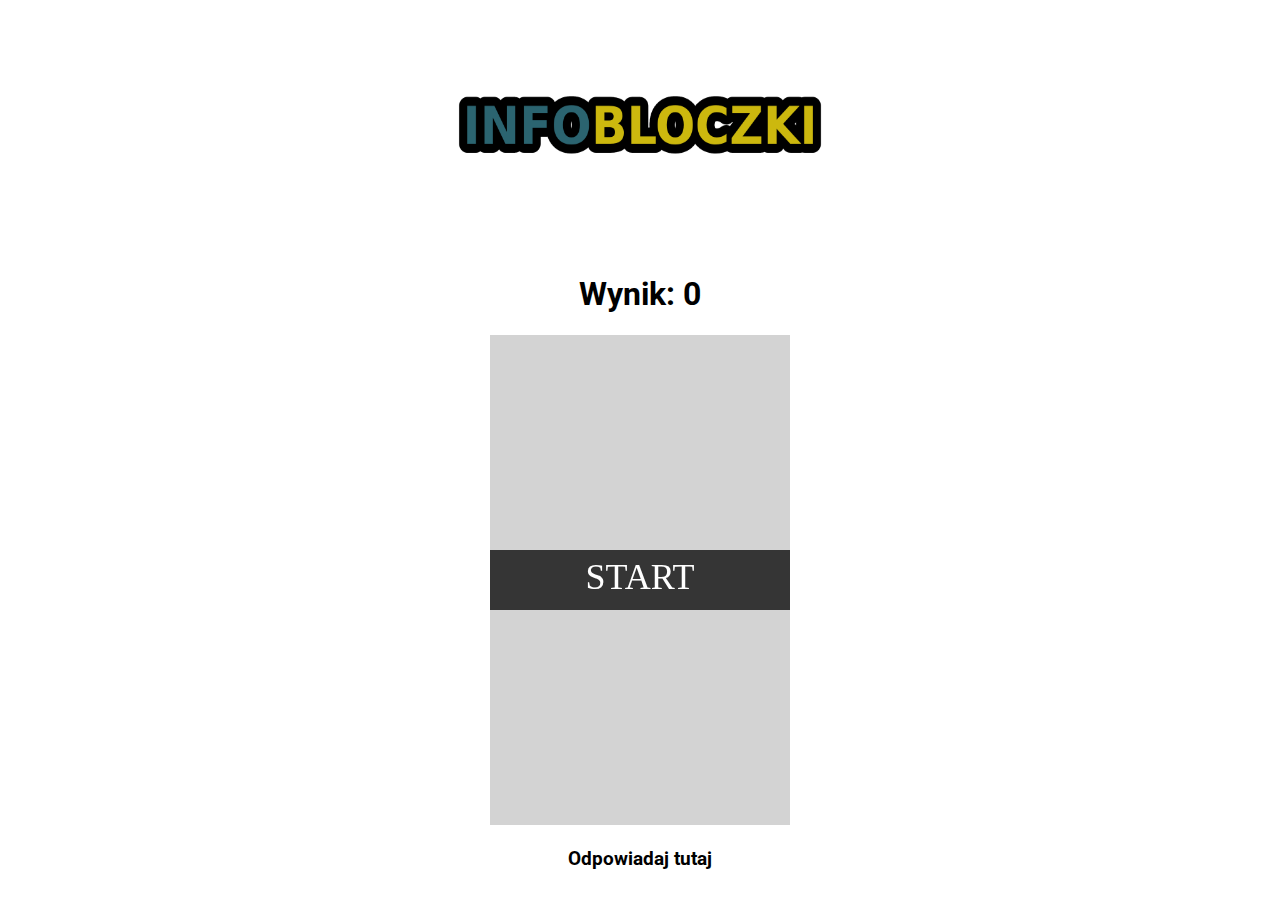
==== InfoBloczki/index.html @ 51bfd6fa "Infobloczki" ====
<!DOCTYPE html>
<html lang="en" dir="ltr">
    <head>
        <meta charset="utf-8">
        <title>InfoBloczki</title>
        <link rel="stylesheet" href="style.css">
    </head>
    <body>
        <img width="400" height="250" src="logo.png" alt="Logo"><br>
        <h1 id="score">Wynik: 0</h1>
        <canvas width="300" height="490"></canvas>
        <script src="script.js"></script>
        <h3>Odpowiadaj tutaj</h3>
        <div id="questionbox" hidden="true">
            <h4 id="question">Pytanie</h4>
            <button id="a">A. </button>
            <button id="b">B. </button>
            <button id="c">C. </button>
            <button id="d">D. </button>
        </div>
    </body>
</html>
---- InfoBloczki/style.css ----
@import url('https://fonts.googleapis.com/css2?family=Roboto:ital,wght@0,100..900;1,100..900&display=swap');

body {
    margin: 0;
    padding: 0;
    font-family: "Roboto", sans-serif;
    text-align: center;
}

canvas {
    background-color: lightgray;
}
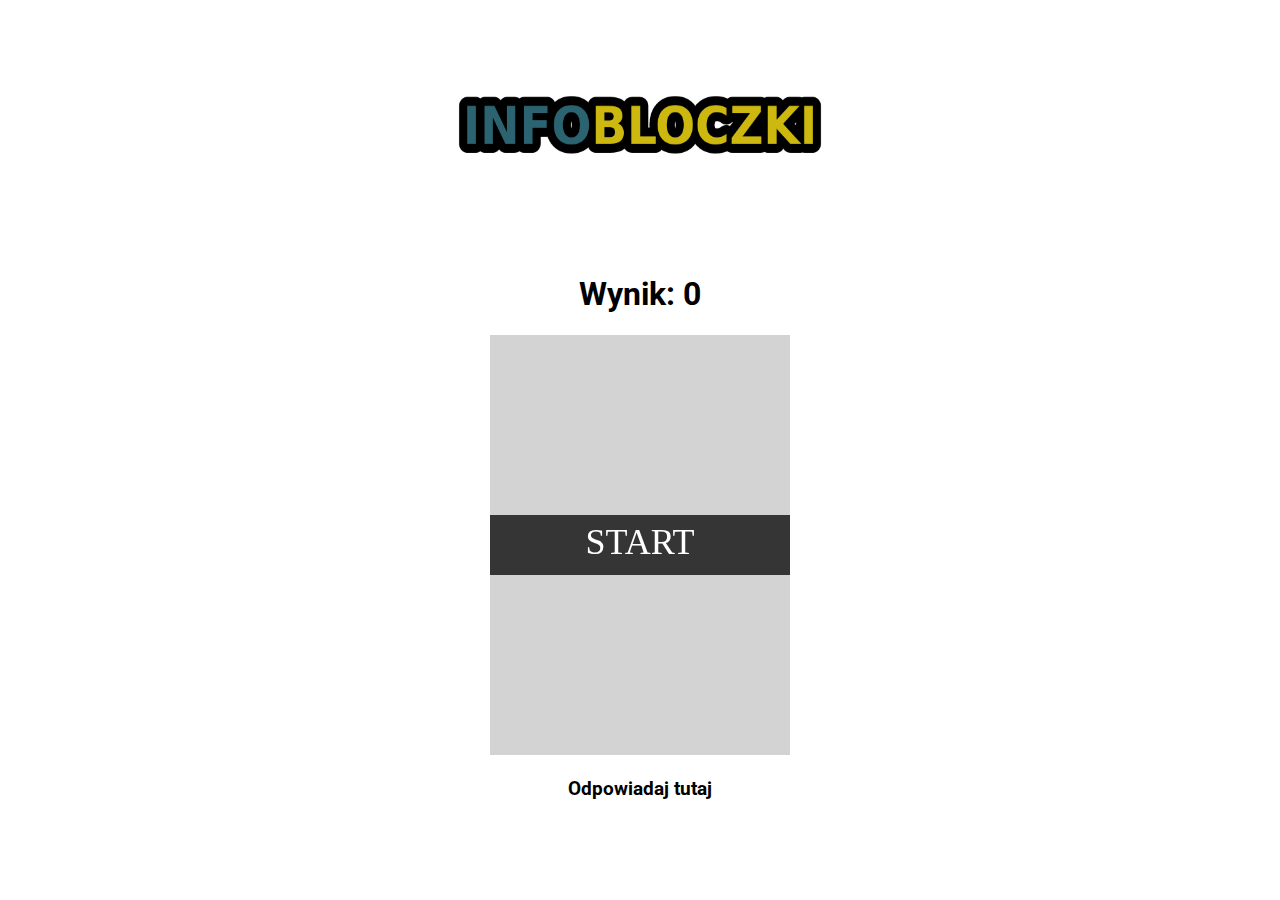
==== commit 223cf576: "Update index.html" ====
--- a/InfoBloczki/index.html
+++ b/InfoBloczki/index.html
@@ -8,7 +8,7 @@
     <body>
         <img width="400" height="250" src="logo.png" alt="Logo"><br>
         <h1 id="score">Wynik: 0</h1>
-        <canvas width="300" height="490"></canvas>
+        <canvas width="300" height="420"></canvas>
         <script src="script.js"></script>
         <h3>Odpowiadaj tutaj</h3>
         <div id="questionbox" hidden="true">
@@ -19,4 +19,4 @@
             <button id="d">D. </button>
         </div>
     </body>
-</html>+</html>
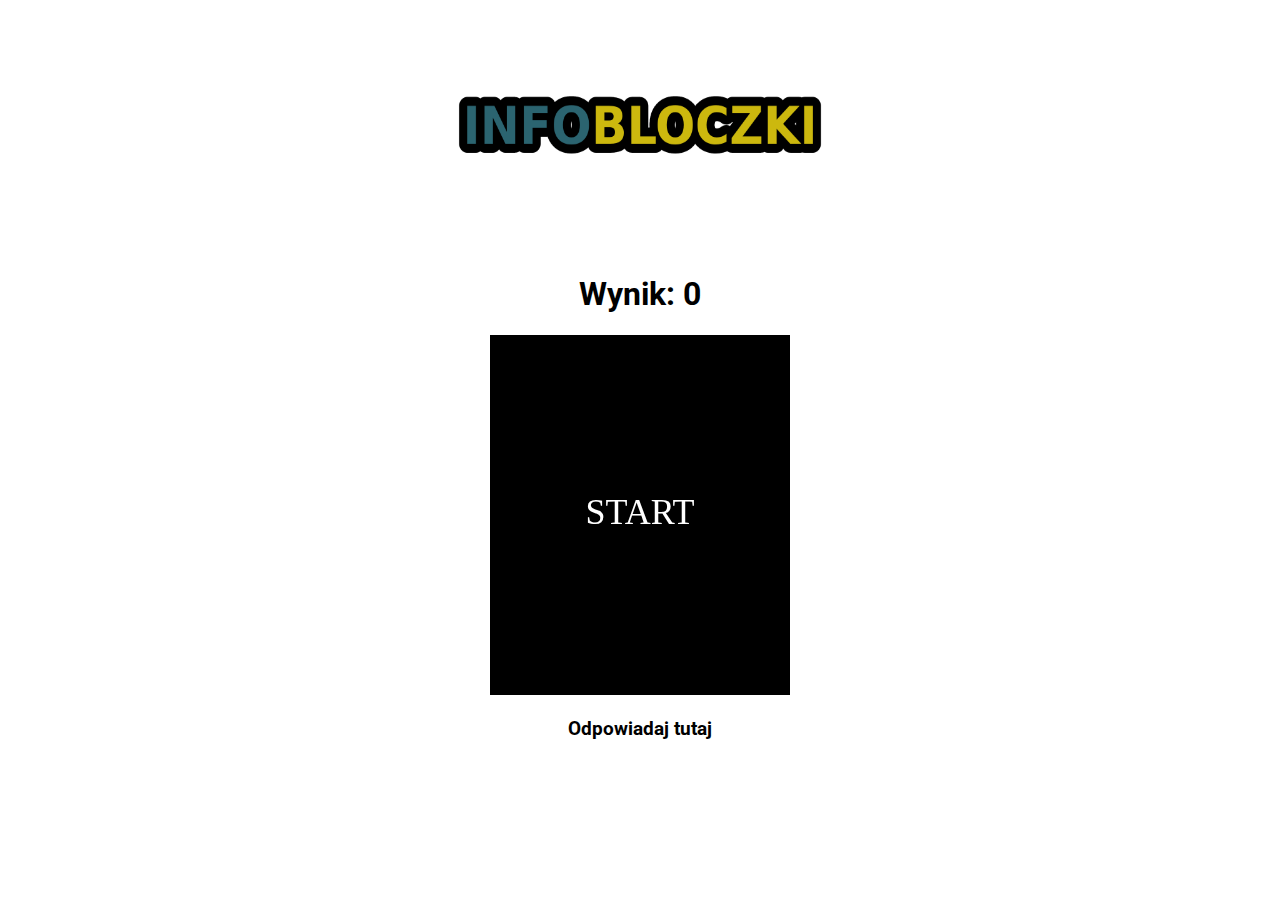
==== commit d0ac7d42: "Update index.html" ====
--- a/InfoBloczki/index.html
+++ b/InfoBloczki/index.html
@@ -8,7 +8,7 @@
     <body>
         <img width="400" height="250" src="logo.png" alt="Logo"><br>
         <h1 id="score">Wynik: 0</h1>
-        <canvas width="300" height="420"></canvas>
+        <canvas width="300" height="360"></canvas>
         <script src="script.js"></script>
         <h3>Odpowiadaj tutaj</h3>
         <div id="questionbox" hidden="true">
--- a/InfoBloczki/style.css
+++ b/InfoBloczki/style.css
@@ -8,5 +8,5 @@
 }
 
 canvas {
-    background-color: lightgray;
-}+    background-color: black;
+}
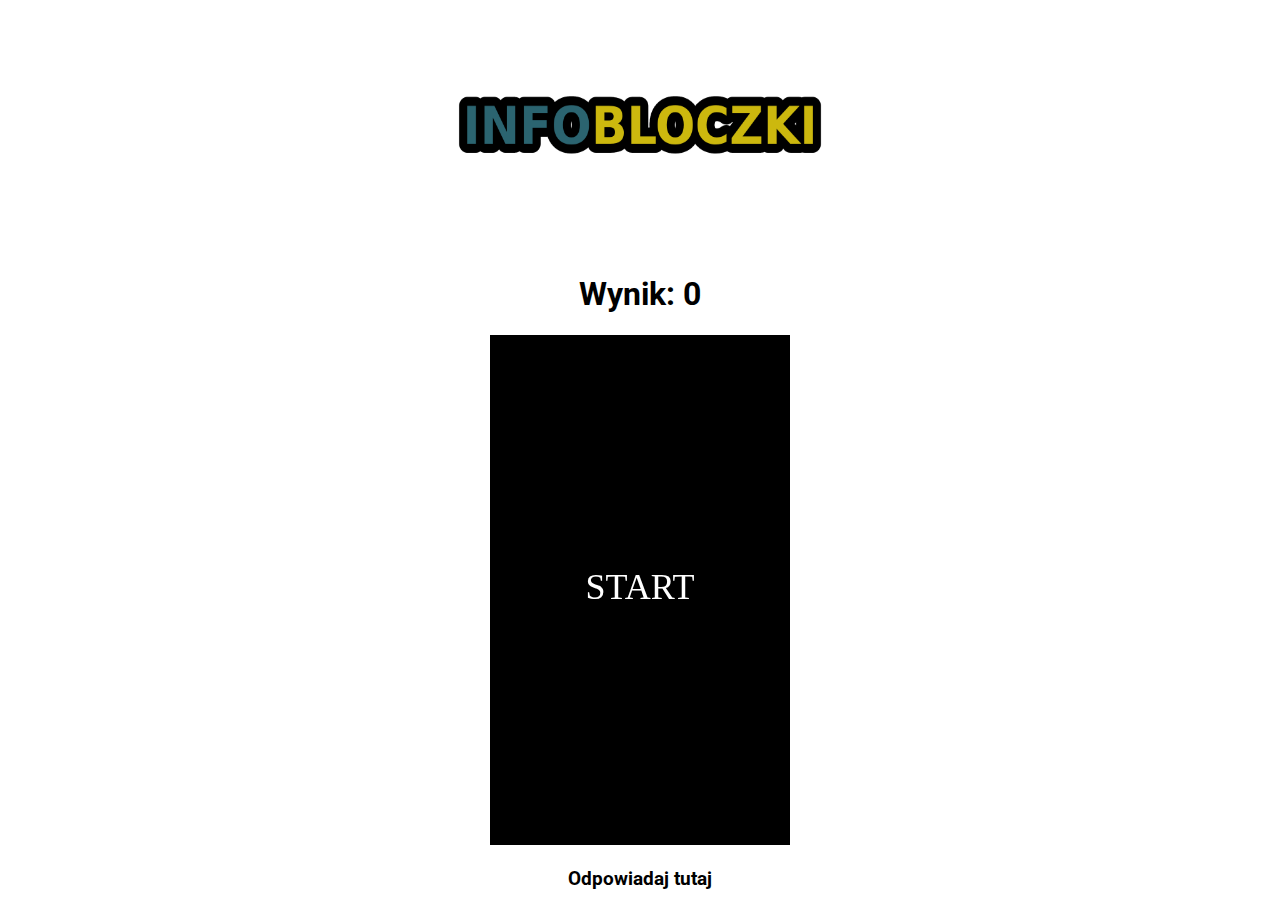
==== commit 3cb67f26: "Update index.html" ====
--- a/InfoBloczki/index.html
+++ b/InfoBloczki/index.html
@@ -8,7 +8,7 @@
     <body>
         <img width="400" height="250" src="logo.png" alt="Logo"><br>
         <h1 id="score">Wynik: 0</h1>
-        <canvas width="300" height="360"></canvas>
+        <canvas width="300" height="510"></canvas>
         <script src="script.js"></script>
         <h3>Odpowiadaj tutaj</h3>
         <div id="questionbox" hidden="true">
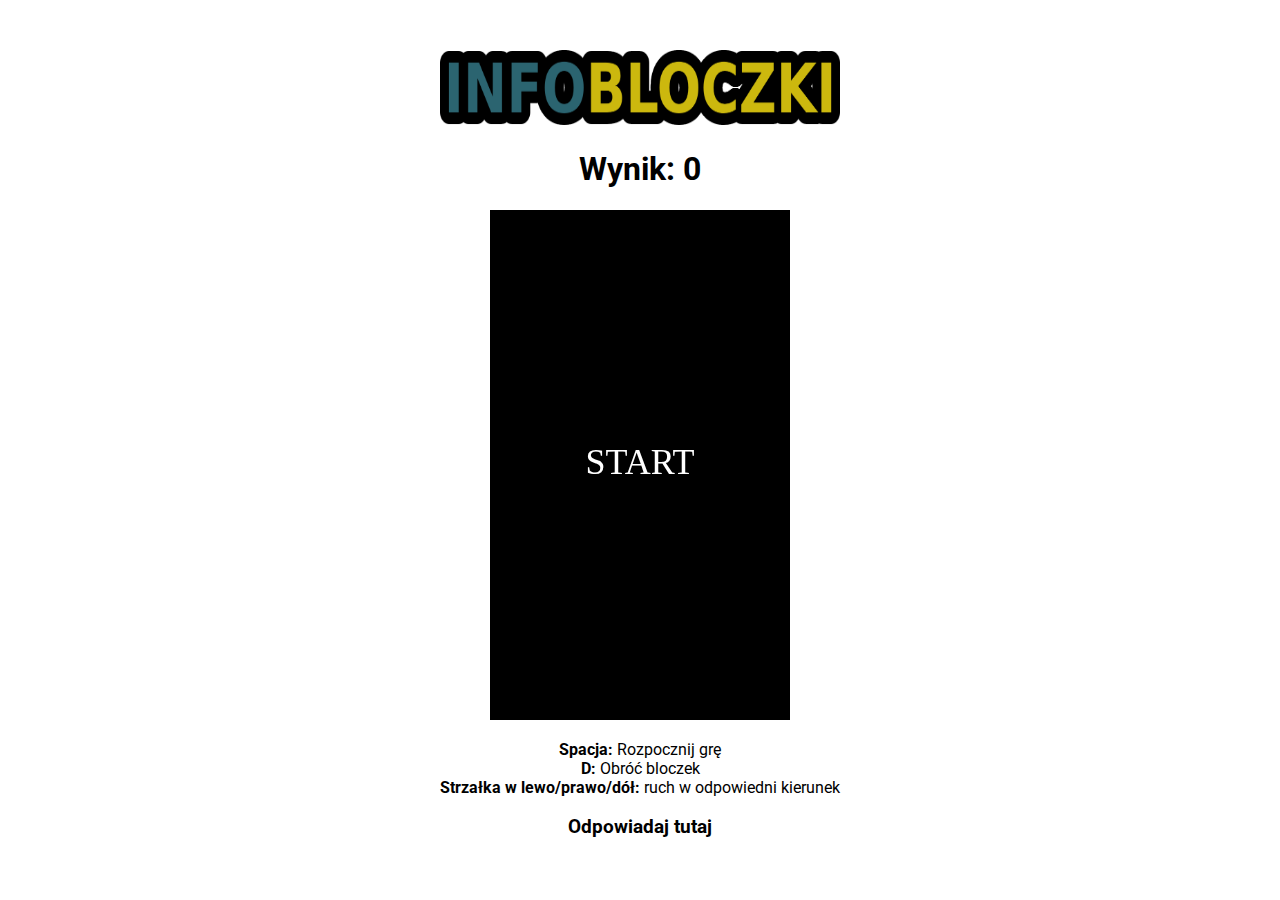
==== commit a3d09f83: "Add files via upload" ====
--- a/InfoBloczki/index.html
+++ b/InfoBloczki/index.html
@@ -10,6 +10,7 @@
         <h1 id="score">Wynik: 0</h1>
         <canvas width="300" height="510"></canvas>
         <script src="script.js"></script>
+        <p><b>Spacja:</b> Rozpocznij grę<br><b>D:</b> Obróć bloczek<br><b>Strzałka w lewo/prawo/dół:</b> ruch w odpowiedni kierunek</p>
         <h3>Odpowiadaj tutaj</h3>
         <div id="questionbox" hidden="true">
             <h4 id="question">Pytanie</h4>
--- a/InfoBloczki/style.css
+++ b/InfoBloczki/style.css
@@ -10,3 +10,8 @@
 canvas {
     background-color: black;
 }
+
+img {
+    margin-top: 50px;
+    height: 75px;
+}
